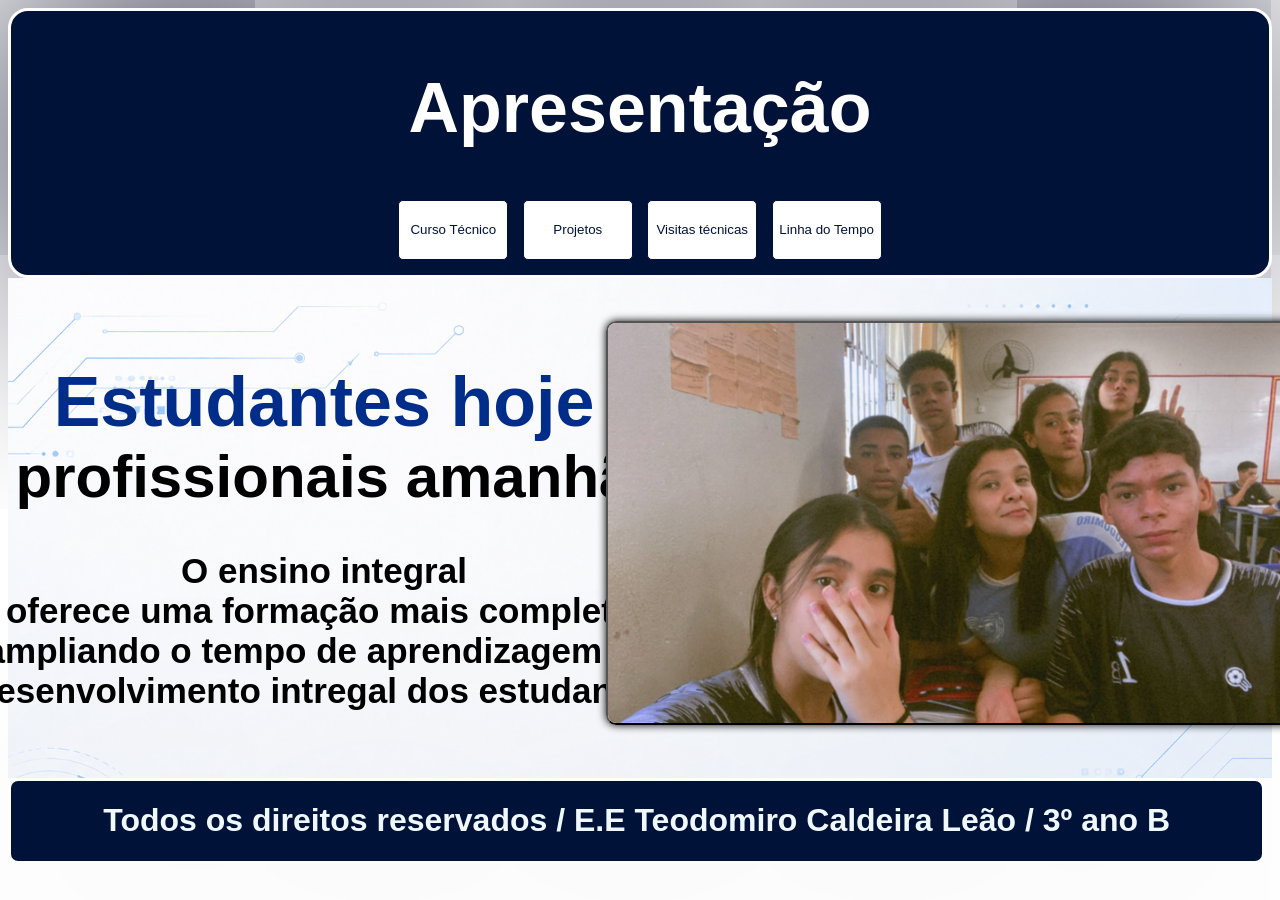
==== index.html @ bd44120d "merge" ====
<!DOCTYPE html>
<html lang="pt-br">

<head>
    <meta charset="UTF-8">
    <meta name="viewport" content="width=device-width, initial-scale=1.0">
    <title>Document</title>
    <link rel="stylesheet" href="styler.css">
 </head>
<body>
    <div class="divisao">
        <h1 class="tit"> Apresentação</h1>
        <div>
            <a href="/apresentacao.html"><button>Curso Técnico</button></a>

            <a href="/Projetos.html"><button>Projetos</button></a>

            <a href="VisitasTequinicas.html"><button>Visitas técnicas</button></a>

            <a href="/LinhadoTempo.html"><button>Linha do Tempo</button></a>
        </div>
    </div>

   </body>
    <div class="divisorio">       

<div class="du">
 <h1 class="sloga"> <span>Estudantes hoje</span> profissionais amanhã</h1>
 <h1 class="sloga1">O ensino integral <br> oferece uma formação mais completa, <BR> ampliando o tempo de aprendizagem e o  <BR>desenvolvimento intregal dos estudantes.
 </h1>
</div>
 

    




<style>
#galeria {
width:700px;
height:
400px;
    position: relative;
}

#galeria img {
    width: 100%;
    height: 100%;
    object-fit: cover;
    position: absolute;
    display: none;
}

#galeria img.ativa {
    display: block;
}
</style>
</head>
<body>

<div id="galeria">
    <img src="IMG/img03.jpg" class="ativa">
    <img src="IMG/1000429396.jpg">
    <img src="IMG/img04.jpg">
    <img src="IMG/1000429881.jpg">
    <img src="IMG/1000429399.jpg">
    <img src="IMG/1000429402.jpg">
    <img src="IMG/1000429403.jpg">
    <img src="IMG/img01.jpg">
     <img src="IMG/img02.jpg">
      
</div>


<script>
const imagens = document.querySelectorAll("#galeria img");
let atual = 0;

setInterval(() => {
    imagens[atual].classList.remove("ativa");

    atual++;
    if (atual >= imagens.length) {
        atual = 0;
    }

    imagens[atual].classList.add("ativa");
}, 2000); 
</script>


 



</div>
 






    <footer class="divi">

  <h1> Todos os direitos reservados / E.E Teodomiro Caldeira Leão / 3º ano B</h1>
    </footer>
---- styler.css ----
* {
   font-family: Arial, Helvetica, sans-serif;
}

.tit {
   font-size: 70PX;
   color: white;
}

.divisao {

   background-color: rgb(0, 18, 56);
   border: solid rgb(255, 255, 255);
   border-radius: 20px;
   box-shadow: 0 0 100000px rgb(0, 0, 31);
   padding: 10px;
   text-align: center;


   justify-content: center;
}

button:hover {
   background-color: rgb(255, 255, 255);
}

.expric {
   margin: 10px;
   width: 1000px;
   border: solid 1px rgb(0, 18, 56);
   box-shadow: 0 0 1px rgb(0, 18, 56);
   background-color: rgb(255, 255, 255);
   border-radius: 10px;
   color: rgb(0, 18, 56);
   text-align: center;
}

.pai {
   display: flex;
   gap: 1px;
}

.expric:hover {
   border: solid 3px rgb(0, 18, 56);
   transform: scale(1.1);
   box-shadow: 0 0 0 1px rgb(0, 26, 255);
}

.divi {

   text-align: center;
   background-color: rgb(0, 18, 56);
   border: solid rgb(255, 255, 255);
   border-radius: 10px;
   color: aliceblue;
   box-shadow: 0 0 100000px rgb(238, 238, 240);
   justify-content: center;
   bottom: 10px;
   width: 99%;
}

button {
   border-radius: 5px;
   margin: 5px;
   border: solid 1px rgb(0, 18, 56);
   height: 60px;
   width: 110px;
   box-shadow: 0 0 1px rgb(0, 18, 56);
   background-color: rgb(255, 255, 255);
   color: rgb(0, 18, 56);
   text-align: center;
   justify-content: center;
}

button:hover {
   transform: scale(1.1);
   border-radius: 5px;
   border: solid 1px rgb(255, 255, 255);
   background-color: rgb(0, 37, 139);
   color: aliceblue;
}

.divisorio {
   padding: 0px;
   background-image: url(/IMG/ChatGPT\ Image\ 28\ de\ mai.\ de\ 2026\,\ 11_18_48.png);
   height: 500px;
   background-size: cover;
   background-repeat: no-repeat;
   display: grid;
   grid-template-columns: 50% 50%;
   justify-items: center;
   align-content: center;

}



.bode {
   background-image: url("ChatGPT\ Image\ 29\ de\ mai.\ de\ 2026\,\ 09_01_08.png");

   background-image: url(/IMG/ChatGPT\ Image\ 28\ de\ mai.\ de\ 2026\,\ 11_07_14.png);
   background-size: cover;
   background-repeat: no-repeat;
}

.sloga {



   width: 500px;
   font-size: 80px;

   font-size: 60px;
   width: 700px;
}

span {
   color: rgb(0, 44, 138);
   ;
   font-size: 70px;

}

img {
   border: outset 2px black;
   background-size: cover;
   border-radius: 10px;
   box-shadow: 0 0 8px rgb(0, 0, 0);
}

img:hover {
   transform: scale(1.1);
}




.BOT {
   border-radius: 5px;
   margin: 5px;
   border: solid 1px rgb(0, 18, 56);
   height: 60px;
   width: 110px;
   box-shadow: 0 0 1px rgb(0, 18, 56);
   background-color: rgb(255, 255, 255);
   color: rgb(0, 18, 56);
   justify-content: center;
   text-align: center;
}

.BOT:hover {
   transform: scale(1.1);
   border-radius: 5px;
   border: solid 1px rgb(255, 255, 255);
   background-color: rgb(0, 37, 139);
   color: aliceblue;
}

nav {
   justify-content: center;
   text-align: center;
}

.du {

   text-align: center;
   justify-content: center;
}

.sloga1 {
   font-size: 35px;
   color: rgb(0, 0, 0);
}

.viagens-tecnicas {
   padding: 80px 10%;

}

.conteudo {
   display: flex;
   align-items: center;
   justify-content: space-between;
   gap: 50px;
}

.texto {
   flex: 1;
}

.texto h2 {
   font-size: 42px;
   color: #00087e;
   margin-bottom: 20px;
}

.texto p {
   font-size: 18px;
   line-height: 1.8;
   color: #555;
   margin-bottom: 20px;
}




.botao:hover {
   background: #0d47a1;
}

.imagem {
   flex: 1;
}

.imagem img {
   width: 100%;
   border-radius: 15px;
   box-shadow: 0 5px 20px rgba(0, 0, 0, 0.2);
}

.img1 {
   border: outset 2px black;
   background-size: cover;
   border-radius: 10px;
   box-shadow: 0 0 6px rgb(0, 0, 0);
width: 700px;
height: 500px;
}
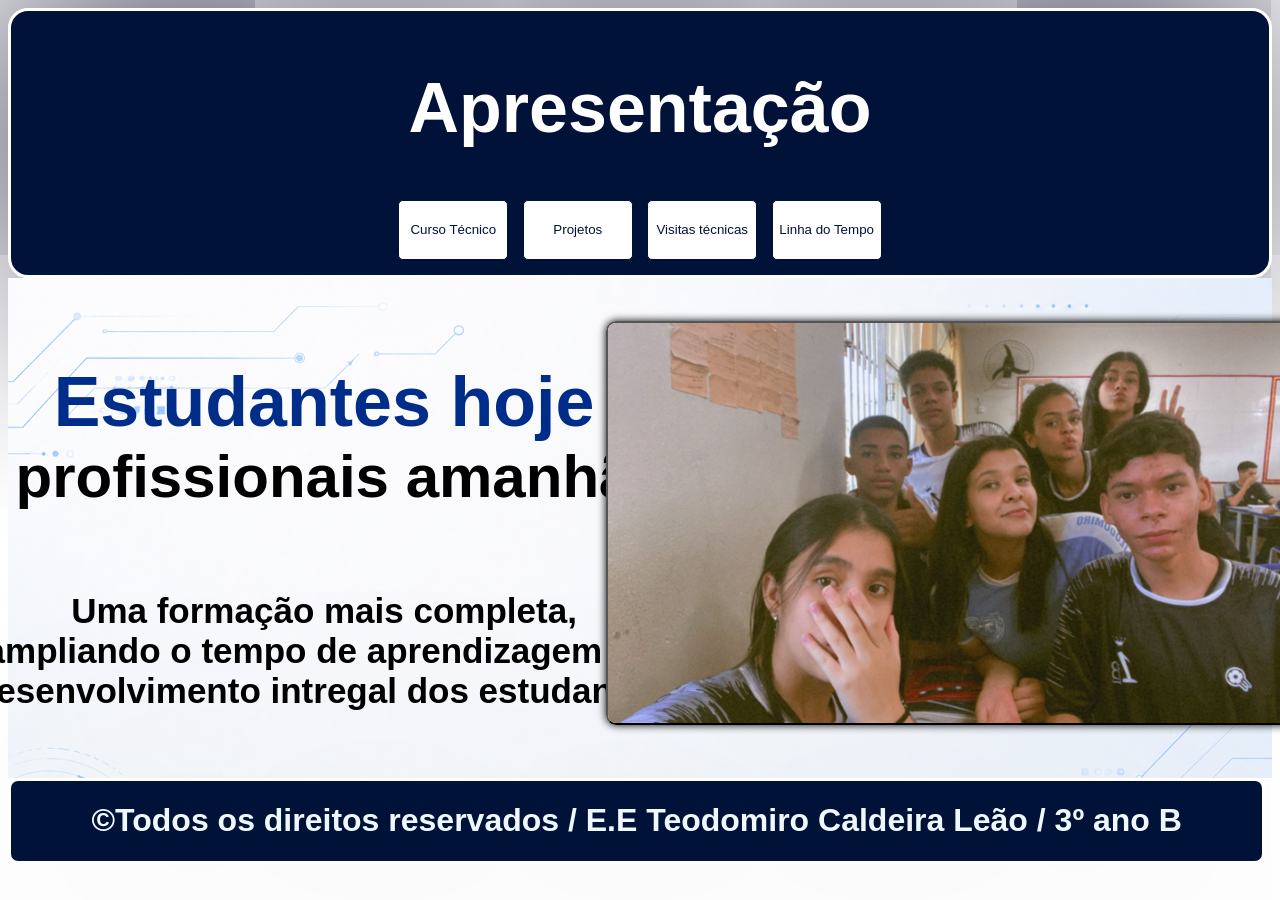
==== commit f69f1bf6: "merge" ====
--- a/index.html
+++ b/index.html
@@ -26,7 +26,7 @@
 
 <div class="du">
  <h1 class="sloga"> <span>Estudantes hoje</span> profissionais amanhã</h1>
- <h1 class="sloga1">O ensino integral <br> oferece uma formação mais completa, <BR> ampliando o tempo de aprendizagem e o  <BR>desenvolvimento intregal dos estudantes.
+ <h1 class="sloga1"><br> Uma formação mais completa, <BR> ampliando o tempo de aprendizagem e o  <BR>desenvolvimento intregal dos estudantes.
  </h1>
 </div>
  
@@ -104,5 +104,5 @@
 
     <footer class="divi">
 
-  <h1> Todos os direitos reservados / E.E Teodomiro Caldeira Leão / 3º ano B</h1>
+  <h1> ©Todos os direitos reservados / E.E Teodomiro Caldeira Leão / 3º ano B</h1>
     </footer>
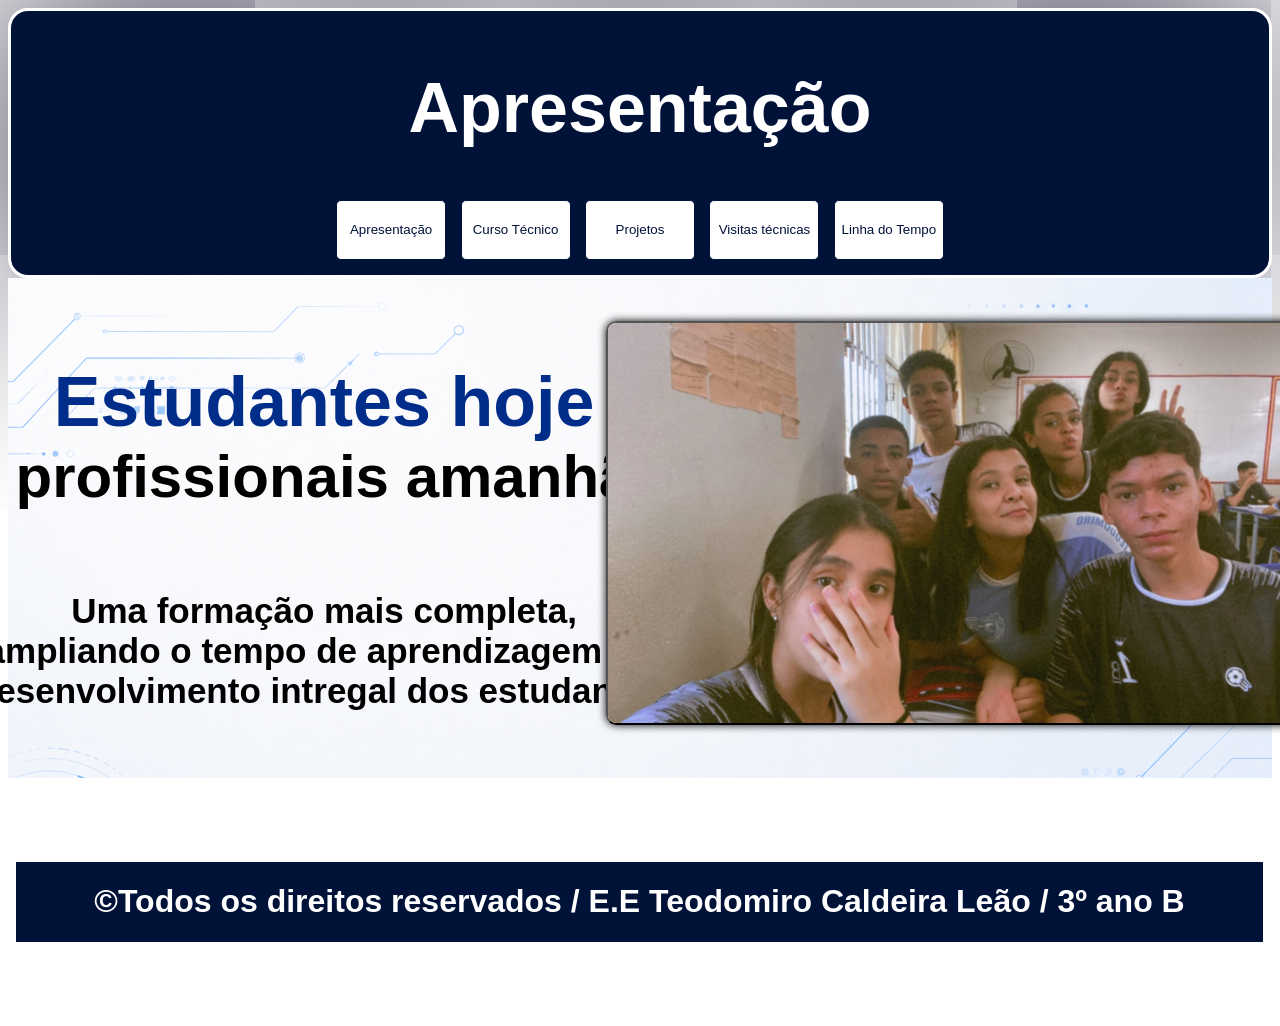
==== commit 1fca2866: "hnn" ====
--- a/index.html
+++ b/index.html
@@ -10,7 +10,9 @@
 <body>
     <div class="divisao">
         <h1 class="tit"> Apresentação</h1>
+       
         <div>
+             <a href="/index.html"><button>Apresentação</button></a>
             <a href="/apresentacao.html"><button>Curso Técnico</button></a>
 
             <a href="/Projetos.html"><button>Projetos</button></a>
@@ -30,10 +32,6 @@
  </h1>
 </div>
  
-
-    
-
-
 
 
 <style>
@@ -63,7 +61,7 @@
     <img src="IMG/img03.jpg" class="ativa">
     <img src="IMG/1000429396.jpg">
     <img src="IMG/img04.jpg">
-    <img src="IMG/1000429881.jpg">
+    <img src="IMG/1000429398.jpg">
     <img src="IMG/1000429399.jpg">
     <img src="IMG/1000429402.jpg">
     <img src="IMG/1000429403.jpg">
@@ -90,9 +88,6 @@
 </script>
 
 
- 
-
-
 
 </div>
  
--- a/styler.css
+++ b/styler.css
@@ -8,15 +8,15 @@
 }
 
 .divisao {
-
+   
    background-color: rgb(0, 18, 56);
    border: solid rgb(255, 255, 255);
    border-radius: 20px;
    box-shadow: 0 0 100000px rgb(0, 0, 31);
    padding: 10px;
-   text-align: center;
-
-
+  text-align: center;
+    
+  
    justify-content: center;
 }
 
@@ -46,17 +46,18 @@
    box-shadow: 0 0 0 1px rgb(0, 26, 255);
 }
 
-.divi {
-
+.divi{
+  
    text-align: center;
-   background-color: rgb(0, 18, 56);
-   border: solid rgb(255, 255, 255);
-   border-radius: 10px;
-   color: aliceblue;
-   box-shadow: 0 0 100000px rgb(238, 238, 240);
-   justify-content: center;
-   bottom: 10px;
-   width: 99%;
+   background-color:rgb(0, 18, 56);
+     margin: 80px;
+ color: rgb(255, 255, 255);
+  margin-left: 4px;
+  margin-right:5px ;
+ border: solid 4px white;
+ border-radius: 10px rgb(0, 18, 56);
+ 
+   
 }
 
 button {
@@ -90,11 +91,11 @@
    grid-template-columns: 50% 50%;
    justify-items: center;
    align-content: center;
-
-}
-
-
-
+   
+}
+
+
+ 
 .bode {
    background-image: url("ChatGPT\ Image\ 29\ de\ mai.\ de\ 2026\,\ 09_01_08.png");
 
@@ -105,38 +106,33 @@
 
 .sloga {
 
-
-
-   width: 500px;
+  
+
+ width: 500px;
    font-size: 80px;
 
    font-size: 60px;
    width: 700px;
 }
-
-span {
-   color: rgb(0, 44, 138);
-   ;
-   font-size: 70px;
-
-}
-
-img {
-   border: outset 2px black;
-   background-size: cover;
-   border-radius: 10px;
-   box-shadow: 0 0 8px rgb(0, 0, 0);
-}
-
-img:hover {
-   transform: scale(1.1);
-}
-
-
-
-
-.BOT {
-   border-radius: 5px;
+span{color: rgb(0, 44, 138); ;
+ font-size: 70px;
+
+}
+
+img{
+ border:outset 2px black;
+background-size: cover;
+border-radius: 10px;
+box-shadow: 0 0 8px rgb(0, 0, 0);
+  }
+img:hover{transform: scale(1.1);
+ }
+
+
+
+
+.BOT{
+ border-radius: 5px;
    margin: 5px;
    border: solid 1px rgb(0, 18, 56);
    height: 60px;
@@ -145,84 +141,246 @@
    background-color: rgb(255, 255, 255);
    color: rgb(0, 18, 56);
    justify-content: center;
-   text-align: center;
-}
-
-.BOT:hover {
+  text-align: center;
+}
+.BOT:hover{
    transform: scale(1.1);
    border-radius: 5px;
    border: solid 1px rgb(255, 255, 255);
    background-color: rgb(0, 37, 139);
-   color: aliceblue;
-}
-
-nav {
-   justify-content: center;
+   color: aliceblue;  }
+
+   nav{  justify-content: center;
+  text-align: center;}
+.du{
+
+ text-align: center;
+justify-content: center;
+  }
+
+  .sloga1{
+   font-size: 35px;
+   color: rgb(0, 0, 0)
+  ;}
+
+  .viagens-tecnicas{
+    padding: 80px 10%;
+    
+}
+
+.conteudo{
+    display: flex;
+    align-items: center;
+    justify-content: space-between;
+    gap: 50px;
+    
+}
+
+.texto{
+    flex: 1;
+    
+    
+}
+
+    
+
+.texto h2{
+   
+    font-size: 42px;
+    color: #00087e;
+    margin-bottom: 20px;
+}
+
+.texto p{
+    font-size: 18px;
+    line-height: 1.8;
+    color: #000000;
+    margin-bottom: 20px;
+    font-family: Cambria, Cochin, Georgia, Times, 'Times New Roman', serif;
+    font-size: 20px;
+    
+}
+
+
+
+
+.botao:hover{
+    background: #0d47a1;
+}
+
+.imagem{
+    flex: 1;
+}
+
+.imagem img{
+    width: 100%;
+    border-radius: 15px;
+    box-shadow: 0 5px 20px rgba(0,0,0,0.2);
+}
+.bloco{
+    display: flex;
+    align-items: center;
+    justify-content: center;
+    gap: 50px;
+    padding: 60px 10%;
+}
+
+.imagem,
+.texto{
    text-align: center;
-}
-
-.du {
-
-   text-align: center;
-   justify-content: center;
-}
-
-.sloga1 {
-   font-size: 35px;
-   color: rgb(0, 0, 0);
-}
-
-.viagens-tecnicas {
-   padding: 80px 10%;
-
-}
-
-.conteudo {
-   display: flex;
-   align-items: center;
-   justify-content: space-between;
-   gap: 50px;
-}
-
-.texto {
-   flex: 1;
-}
-
-.texto h2 {
-   font-size: 42px;
-   color: #00087e;
-   margin-bottom: 20px;
-}
-
-.texto p {
-   font-size: 18px;
-   line-height: 1.8;
-   color: #555;
-   margin-bottom: 20px;
-}
-
-
-
-
-.botao:hover {
-   background: #0d47a1;
-}
-
-.imagem {
-   flex: 1;
-}
-
-.imagem img {
-   width: 100%;
-   border-radius: 15px;
-   box-shadow: 0 5px 20px rgba(0, 0, 0, 0.2);
-}
-
-.img1 {
-   border: outset 2px black;
-   background-size: cover;
-   border-radius: 10px;
-   box-shadow: 0 0 6px rgb(0, 0, 0);
-width: 700px;
-height: 500px;
+    flex: 1;
+}
+
+.imagem img{
+    width:500PX ;
+    height: 400PX;
+    border-radius: 15px;
+    box-shadow: 0 5px 20px rgba(0,0,0,0.15);
+    border:outset 2px black;
+}
+
+.texto h2{
+    font-size: 38px;
+    color: #0d47a1;
+    margin-bottom: 20px;
+}
+
+.texto p{
+    font-size: 18px;
+    color: #555;
+    line-height: 1.8;
+}
+
+@media(max-width: 768px){
+    .bloco{
+        flex-direction: column;
+        text-align: center;
+    }
+}
+
+
+.timeline-section{
+    padding: 100px 10%;
+    background: #f8fbff;
+}
+
+.titulo{
+    text-align: center;
+    margin-bottom: 80px;
+}
+
+.titulo h2{
+    font-size: 45px;
+    color: #0d47a1;
+    margin-bottom: 15px;
+}
+
+.titulo p{
+    max-width: 700px;
+    margin: auto;
+    color: #666;
+    font-size: 18px;
+}
+
+.timeline{
+    position: relative;
+    max-width: 1200px;
+    margin: auto;
+}
+
+.timeline::after{
+    content: '';
+    position: absolute;
+    width: 6px;
+    background: linear-gradient(#1565c0,#42a5f5);
+    top: 0;
+    bottom: 0;
+    left: 50%;
+    margin-left: -3px;
+    border-radius: 20px;
+}
+
+.container{
+    padding: 10px 50px;
+    position: relative;
+    width: 50%;
+}
+
+.left{
+    left: 0;
+}
+
+.right{
+    left: 50%;
+}
+
+.card{
+    padding: 25px;
+    background: white;
+    border-radius: 15px;
+    box-shadow: 0 10px 25px rgba(0,0,0,0.1);
+    transition: .3s;
+}
+
+.card:hover{
+    transform: translateY(-8px);
+}
+
+.card h3{
+    color: #1565c0;
+    margin-bottom: 10px;
+}
+
+.card p{
+    color: #555;
+    line-height: 1.7;
+}
+
+.container::after{
+    content: '';
+    position: absolute;
+    width: 22px;
+    height: 22px;
+   
+   
+    top: 30px;
+    border-radius: 50%;
+    z-index: 1;
+}
+
+.left::after{
+    right: -11px;
+}
+
+.right::after{
+    left: -11px;
+}
+
+@media(max-width:768px){
+
+    .timeline::after{
+        left: 20px;
+    }
+
+    .container{
+        width: 100%;
+        padding-left: 60px;
+        padding-right: 20px;
+    }
+
+    .right{
+        left: 0;
+    }
+
+    .left::after,
+    .right::after{
+        left: 9px;
+    }
+}
+.foto-timeline{
+    width: 100%;
+    height: 400px;
+    object-fit: cover;
+    border-radius: 12px;
+    margin-bottom: 20px;
 }
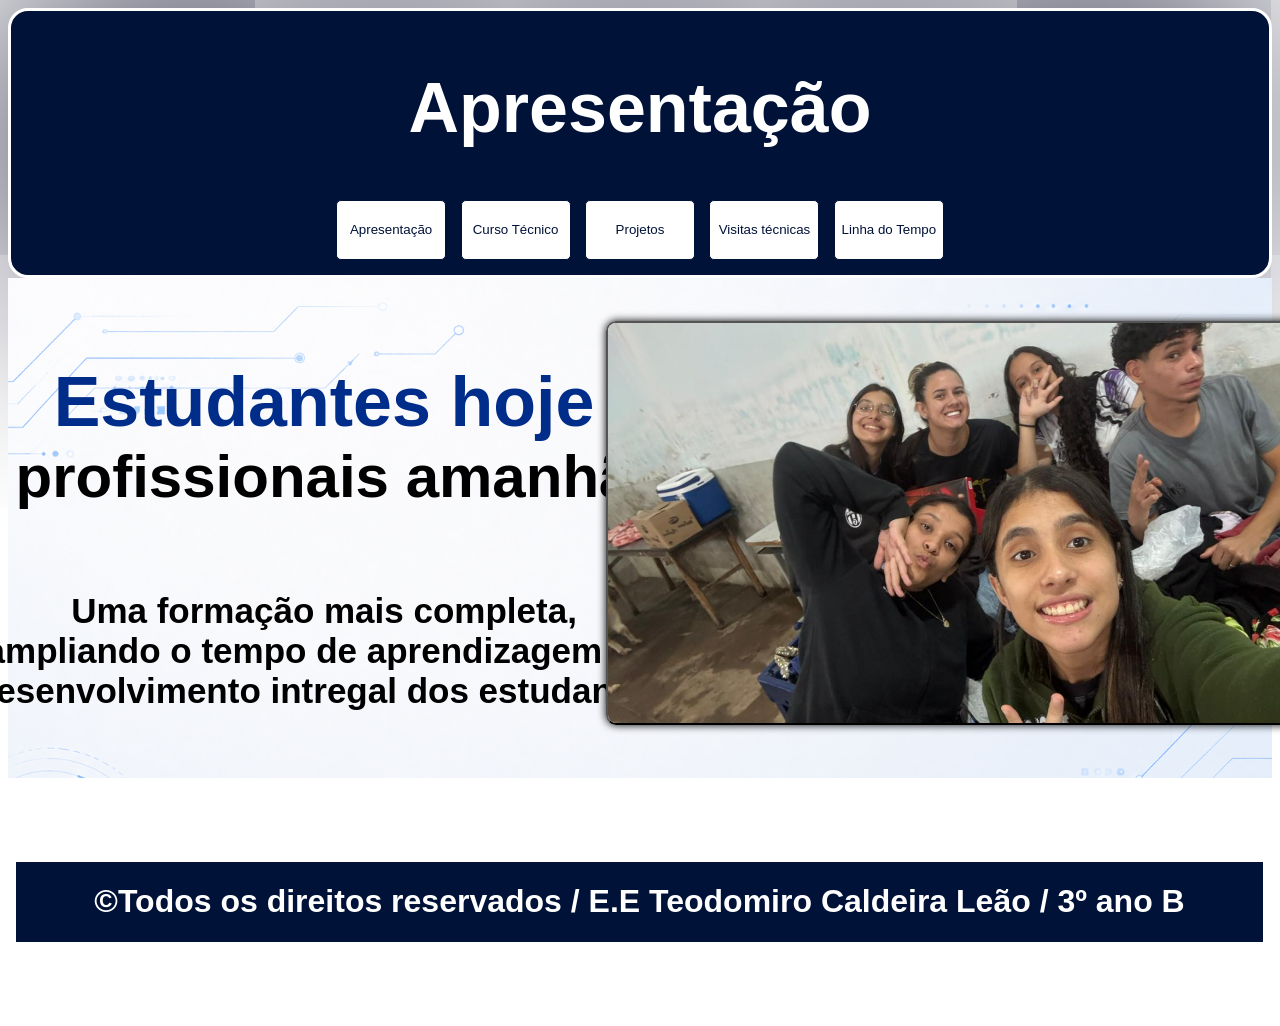
==== commit dd33c043: "merge" ====
--- a/index.html
+++ b/index.html
@@ -6,7 +6,8 @@
     <meta name="viewport" content="width=device-width, initial-scale=1.0">
     <title>Document</title>
     <link rel="stylesheet" href="styler.css">
- </head>
+</head>
+
 <body>
     <div class="divisao">
         <h1 class="tit"> Apresentação</h1>
@@ -23,8 +24,8 @@
         </div>
     </div>
 
-   </body>
-    <div class="divisorio">       
+</body>
+<div class="divisorio">
 
 <div class="du">
  <h1 class="sloga"> <span>Estudantes hoje</span> profissionais amanhã</h1>
@@ -34,70 +35,71 @@
  
 
 
-<style>
-#galeria {
-width:700px;
-height:
-400px;
-    position: relative;
-}
-
-#galeria img {
-    width: 100%;
-    height: 100%;
-    object-fit: cover;
-    position: absolute;
-    display: none;
-}
-
-#galeria img.ativa {
-    display: block;
-}
-</style>
-</head>
-<body>
-
-<div id="galeria">
-    <img src="IMG/img03.jpg" class="ativa">
-    <img src="IMG/1000429396.jpg">
-    <img src="IMG/img04.jpg">
-    <img src="IMG/1000429398.jpg">
-    <img src="IMG/1000429399.jpg">
-    <img src="IMG/1000429402.jpg">
-    <img src="IMG/1000429403.jpg">
-    <img src="IMG/img01.jpg">
-     <img src="IMG/img02.jpg">
-      
-</div>
 
 
-<script>
-const imagens = document.querySelectorAll("#galeria img");
-let atual = 0;
 
-setInterval(() => {
-    imagens[atual].classList.remove("ativa");
+    <style>
+        #galeria {
+            width: 700px;
+            height:
+                400px;
+            position: relative;
+        }
 
-    atual++;
-    if (atual >= imagens.length) {
-        atual = 0;
-    }
+        #galeria img {
+            width: 100%;
+            height: 100%;
+            object-fit: cover;
+            position: absolute;
+            display: none;
+        }
 
-    imagens[atual].classList.add("ativa");
-}, 2000); 
-</script>
+        #galeria img.ativa {
+            display: block;
+        }
+    </style>
+    </head>
+
+    <body>
+
+        <div id="galeria">
+            <img src="IMG/img03.jpg" class="ativa">
+            <img src="IMG/1000429396.jpg">
+            <img src="IMG/img04.jpg">
+            <img src="IMG/1000429881.jpg">
+            <img src="IMG/1000429399.jpg">
+            <img src="IMG/1000429402.jpg">
+            <img src="IMG/1000429403.jpg">
+            <img src="IMG/img01.jpg">
+            <img src="IMG/img02.jpg">
+
+        </div>
+
+
+        <script>
+            const imagens = document.querySelectorAll("#galeria img");
+            let atual = 0;
+
+            setInterval(() => {
+                imagens[atual].classList.remove("ativa");
+
+                atual++;
+                if (atual >= imagens.length) {
+                    atual = 0;
+                }
+
+                imagens[atual].classList.add("ativa");
+            }, 2000); 
+        </script>
+
 
 
 
 </div>
- 
 
 
 
+<footer class="divi">
 
-
-
-    <footer class="divi">
-
-  <h1> ©Todos os direitos reservados / E.E Teodomiro Caldeira Leão / 3º ano B</h1>
-    </footer>
+    <h1> ©Todos os direitos reservados / E.E Teodomiro Caldeira Leão / 3º ano B</h1>
+</footer>
--- a/styler.css
+++ b/styler.css
@@ -1,223 +1,234 @@
 * {
-   font-family: Arial, Helvetica, sans-serif;
+    font-family: Arial, Helvetica, sans-serif;
 }
 
 .tit {
-   font-size: 70PX;
-   color: white;
+    font-size: 70PX;
+    color: white;
 }
 
 .divisao {
-   
-   background-color: rgb(0, 18, 56);
-   border: solid rgb(255, 255, 255);
-   border-radius: 20px;
-   box-shadow: 0 0 100000px rgb(0, 0, 31);
-   padding: 10px;
-  text-align: center;
-    
-  
-   justify-content: center;
+
+    background-color: rgb(0, 18, 56);
+    border: solid rgb(255, 255, 255);
+    border-radius: 20px;
+    box-shadow: 0 0 100000px rgb(0, 0, 31);
+    padding: 10px;
+    text-align: center;
+
+
+    justify-content: center;
 }
 
 button:hover {
-   background-color: rgb(255, 255, 255);
+    background-color: rgb(255, 255, 255);
 }
 
 .expric {
-   margin: 10px;
-   width: 1000px;
-   border: solid 1px rgb(0, 18, 56);
-   box-shadow: 0 0 1px rgb(0, 18, 56);
-   background-color: rgb(255, 255, 255);
-   border-radius: 10px;
-   color: rgb(0, 18, 56);
-   text-align: center;
+    margin: 10px;
+    width: 1000px;
+    border: solid 1px rgb(0, 18, 56);
+    box-shadow: 0 0 1px rgb(0, 18, 56);
+    background-color: rgb(255, 255, 255);
+    border-radius: 10px;
+    color: rgb(0, 18, 56);
+    text-align: center;
 }
 
 .pai {
-   display: flex;
-   gap: 1px;
+    display: flex;
+    gap: 1px;
 }
 
 .expric:hover {
-   border: solid 3px rgb(0, 18, 56);
-   transform: scale(1.1);
-   box-shadow: 0 0 0 1px rgb(0, 26, 255);
-}
-
-.divi{
-  
-   text-align: center;
-   background-color:rgb(0, 18, 56);
-     margin: 80px;
- color: rgb(255, 255, 255);
-  margin-left: 4px;
-  margin-right:5px ;
- border: solid 4px white;
- border-radius: 10px rgb(0, 18, 56);
- 
-   
+    border: solid 3px rgb(0, 18, 56);
+    transform: scale(1.1);
+    box-shadow: 0 0 0 1px rgb(0, 26, 255);
+}
+
+.divi {
+
+    text-align: center;
+    background-color: rgb(0, 18, 56);
+    margin: 80px;
+    color: rgb(255, 255, 255);
+    margin-left: 4px;
+    margin-right: 5px;
+    border: solid 4px white;
+    border-radius: 10px rgb(0, 18, 56);
+
+
 }
 
 button {
-   border-radius: 5px;
-   margin: 5px;
-   border: solid 1px rgb(0, 18, 56);
-   height: 60px;
-   width: 110px;
-   box-shadow: 0 0 1px rgb(0, 18, 56);
-   background-color: rgb(255, 255, 255);
-   color: rgb(0, 18, 56);
-   text-align: center;
-   justify-content: center;
+    border-radius: 5px;
+    margin: 5px;
+    border: solid 1px rgb(0, 18, 56);
+    height: 60px;
+    width: 110px;
+    box-shadow: 0 0 1px rgb(0, 18, 56);
+    background-color: rgb(255, 255, 255);
+    color: rgb(0, 18, 56);
+    text-align: center;
+    justify-content: center;
 }
 
 button:hover {
-   transform: scale(1.1);
-   border-radius: 5px;
-   border: solid 1px rgb(255, 255, 255);
-   background-color: rgb(0, 37, 139);
-   color: aliceblue;
+    transform: scale(1.1);
+    border-radius: 5px;
+    border: solid 1px rgb(255, 255, 255);
+    background-color: rgb(0, 37, 139);
+    color: aliceblue;
 }
 
 .divisorio {
-   padding: 0px;
-   background-image: url(/IMG/ChatGPT\ Image\ 28\ de\ mai.\ de\ 2026\,\ 11_18_48.png);
-   height: 500px;
-   background-size: cover;
-   background-repeat: no-repeat;
-   display: grid;
-   grid-template-columns: 50% 50%;
-   justify-items: center;
-   align-content: center;
-   
-}
-
-
- 
+    padding: 0px;
+    background-image: url(/IMG/ChatGPT\ Image\ 28\ de\ mai.\ de\ 2026\,\ 11_18_48.png);
+    height: 500px;
+    background-size: cover;
+    background-repeat: no-repeat;
+    display: grid;
+    grid-template-columns: 50% 50%;
+    justify-items: center;
+    align-content: center;
+
+}
+
+
+
 .bode {
-   background-image: url("ChatGPT\ Image\ 29\ de\ mai.\ de\ 2026\,\ 09_01_08.png");
-
-   background-image: url(/IMG/ChatGPT\ Image\ 28\ de\ mai.\ de\ 2026\,\ 11_07_14.png);
-   background-size: cover;
-   background-repeat: no-repeat;
+    background-image: url("ChatGPT\ Image\ 29\ de\ mai.\ de\ 2026\,\ 09_01_08.png");
+
+    background-image: url(/IMG/ChatGPT\ Image\ 28\ de\ mai.\ de\ 2026\,\ 11_07_14.png);
+    background-size: cover;
+    background-repeat: no-repeat;
 }
 
 .sloga {
 
-  
-
- width: 500px;
-   font-size: 80px;
-
-   font-size: 60px;
-   width: 700px;
-}
-span{color: rgb(0, 44, 138); ;
- font-size: 70px;
-
-}
-
-img{
- border:outset 2px black;
-background-size: cover;
-border-radius: 10px;
-box-shadow: 0 0 8px rgb(0, 0, 0);
-  }
-img:hover{transform: scale(1.1);
- }
-
-
-
-
-.BOT{
- border-radius: 5px;
-   margin: 5px;
-   border: solid 1px rgb(0, 18, 56);
-   height: 60px;
-   width: 110px;
-   box-shadow: 0 0 1px rgb(0, 18, 56);
-   background-color: rgb(255, 255, 255);
-   color: rgb(0, 18, 56);
-   justify-content: center;
-  text-align: center;
-}
-.BOT:hover{
-   transform: scale(1.1);
-   border-radius: 5px;
-   border: solid 1px rgb(255, 255, 255);
-   background-color: rgb(0, 37, 139);
-   color: aliceblue;  }
-
-   nav{  justify-content: center;
-  text-align: center;}
-.du{
-
- text-align: center;
-justify-content: center;
-  }
-
-  .sloga1{
-   font-size: 35px;
-   color: rgb(0, 0, 0)
-  ;}
-
-  .viagens-tecnicas{
+
+
+    width: 500px;
+    font-size: 80px;
+
+    font-size: 60px;
+    width: 700px;
+}
+
+span {
+    color: rgb(0, 44, 138);
+    ;
+    font-size: 70px;
+
+}
+
+img {
+    border: outset 2px black;
+    background-size: cover;
+    border-radius: 10px;
+    box-shadow: 0 0 8px rgb(0, 0, 0);
+}
+
+img:hover {
+    transform: scale(1.1);
+}
+
+
+
+
+.BOT {
+    border-radius: 5px;
+    margin: 5px;
+    border: solid 1px rgb(0, 18, 56);
+    height: 60px;
+    width: 110px;
+    box-shadow: 0 0 1px rgb(0, 18, 56);
+    background-color: rgb(255, 255, 255);
+    color: rgb(0, 18, 56);
+    justify-content: center;
+    text-align: center;
+}
+
+.BOT:hover {
+    transform: scale(1.1);
+    border-radius: 5px;
+    border: solid 1px rgb(255, 255, 255);
+    background-color: rgb(0, 37, 139);
+    color: aliceblue;
+}
+
+nav {
+    justify-content: center;
+    text-align: center;
+}
+
+.du {
+
+    text-align: center;
+    justify-content: center;
+}
+
+.sloga1 {
+    font-size: 35px;
+    color: rgb(0, 0, 0);
+}
+
+.viagens-tecnicas {
     padding: 80px 10%;
-    
-}
-
-.conteudo{
+
+}
+
+.conteudo {
     display: flex;
     align-items: center;
     justify-content: space-between;
     gap: 50px;
-    
-}
-
-.texto{
+
+}
+
+.texto {
     flex: 1;
-    
-    
-}
-
-    
-
-.texto h2{
-   
+
+
+}
+
+
+
+.texto h2 {
+
     font-size: 42px;
     color: #00087e;
     margin-bottom: 20px;
 }
 
-.texto p{
+.texto p {
     font-size: 18px;
     line-height: 1.8;
     color: #000000;
     margin-bottom: 20px;
     font-family: Cambria, Cochin, Georgia, Times, 'Times New Roman', serif;
     font-size: 20px;
-    
-}
-
-
-
-
-.botao:hover{
+
+}
+
+
+
+
+.botao:hover {
     background: #0d47a1;
 }
 
-.imagem{
+.imagem {
     flex: 1;
 }
 
-.imagem img{
+.imagem img {
     width: 100%;
     border-radius: 15px;
-    box-shadow: 0 5px 20px rgba(0,0,0,0.2);
-}
-.bloco{
+    box-shadow: 0 5px 20px rgba(0, 0, 0, 0.2);
+}
+
+.bloco {
     display: flex;
     align-items: center;
     justify-content: center;
@@ -225,74 +236,77 @@
     padding: 60px 10%;
 }
 
-.imagem,
-.texto{
-   text-align: center;
+.imagem{
+     width: 400PX;
+    height: 400PX;
+}
+.texto {
+    text-align: center;
     flex: 1;
 }
 
-.imagem img{
-    width:500PX ;
+.imagem img {
+    width: 500PX;
     height: 400PX;
     border-radius: 15px;
-    box-shadow: 0 5px 20px rgba(0,0,0,0.15);
-    border:outset 2px black;
-}
-
-.texto h2{
+    box-shadow: 0 5px 20px rgba(0, 0, 0, 0.15);
+    border: outset 2px black;
+}
+
+.texto h2 {
     font-size: 38px;
     color: #0d47a1;
     margin-bottom: 20px;
 }
 
-.texto p{
+.texto p {
     font-size: 18px;
     color: #555;
     line-height: 1.8;
 }
 
-@media(max-width: 768px){
-    .bloco{
+@media(max-width: 768px) {
+    .bloco {
         flex-direction: column;
         text-align: center;
     }
 }
 
 
-.timeline-section{
+.timeline-section {
     padding: 100px 10%;
     background: #f8fbff;
 }
 
-.titulo{
+.titulo {
     text-align: center;
     margin-bottom: 80px;
 }
 
-.titulo h2{
+.titulo h2 {
     font-size: 45px;
     color: #0d47a1;
     margin-bottom: 15px;
 }
 
-.titulo p{
+.titulo p {
     max-width: 700px;
     margin: auto;
     color: #666;
     font-size: 18px;
 }
 
-.timeline{
+.timeline {
     position: relative;
     max-width: 1200px;
     margin: auto;
 }
 
-.timeline::after{
+.timeline::after {
     content: '';
     position: absolute;
     width: 6px;
-    background: linear-gradient(#1565c0,#42a5f5);
+    background: linear-gradient(#1565c0, #42a5f5);
     top: 0;
     bottom: 0;
     left: 50%;
@@ -300,43 +314,43 @@
     border-radius: 20px;
 }
 
-.container{
+.container {
     padding: 10px 50px;
     position: relative;
     width: 50%;
 }
 
-.left{
+.left {
     left: 0;
 }
 
-.right{
+.right {
     left: 50%;
 }
 
-.card{
+.card {
     padding: 25px;
     background: white;
     border-radius: 15px;
-    box-shadow: 0 10px 25px rgba(0,0,0,0.1);
+    box-shadow: 0 10px 25px rgba(0, 0, 0, 0.1);
     transition: .3s;
 }
 
-.card:hover{
+.card:hover {
     transform: translateY(-8px);
 }
 
-.card h3{
+.card h3 {
     color: #1565c0;
     margin-bottom: 10px;
 }
 
-.card p{
+.card p {
     color: #555;
     line-height: 1.7;
 }
 
-.container::after{
+.container::after {
     content: '';
     position: absolute;
     width: 22px;
@@ -348,39 +362,51 @@
     z-index: 1;
 }
 
-.left::after{
+.left::after {
     right: -11px;
 }
 
-.right::after{
+.right::after {
     left: -11px;
 }
 
-@media(max-width:768px){
-
-    .timeline::after{
+@media(max-width:768px) {
+
+    .timeline::after {
         left: 20px;
     }
 
-    .container{
+    .container {
         width: 100%;
         padding-left: 60px;
         padding-right: 20px;
     }
 
-    .right{
+    .right {
         left: 0;
     }
 
     .left::after,
-    .right::after{
+    .right::after {
         left: 9px;
     }
 }
-.foto-timeline{
+
+.foto-timeline {
     width: 100%;
     height: 400px;
     object-fit: cover;
     border-radius: 12px;
     margin-bottom: 20px;
+}
+
+.ativa {
+    width: 400px;
+    height: 400px;
+}
+
+.img2{
+    width:  600px;
+    height: 550px;
+
 }
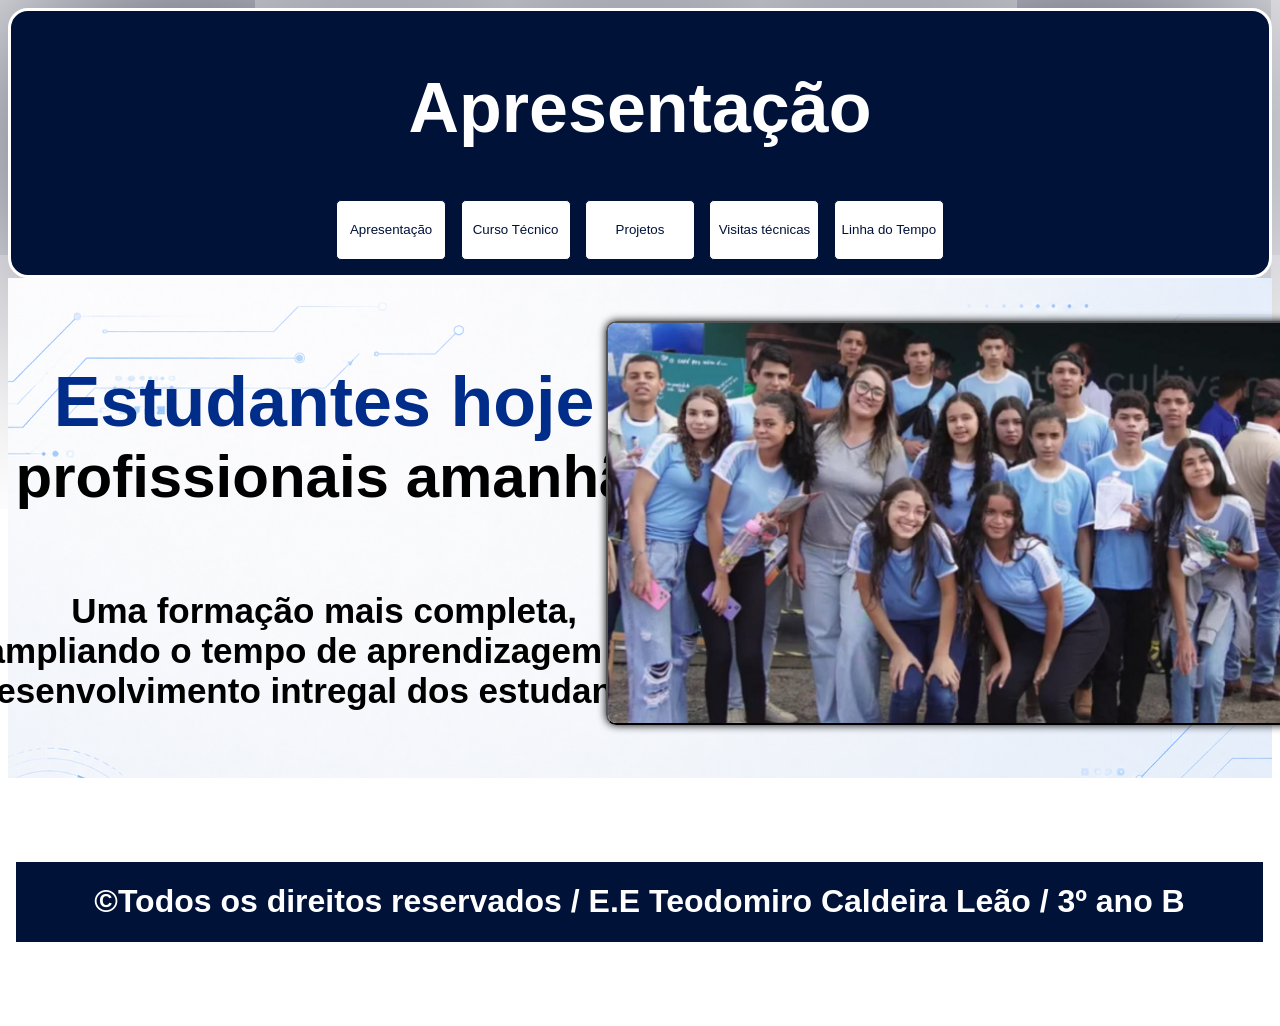
==== commit f1e91b29: "merge" ====
--- a/index.html
+++ b/index.html
@@ -64,14 +64,14 @@
 
         <div id="galeria">
             <img src="IMG/img03.jpg" class="ativa">
-            <img src="IMG/1000429396.jpg">
-            <img src="IMG/img04.jpg">
+            <img src="IMG/hidro12024.jpg">
+            <img src="IMG/1000429880.jpg">
             <img src="IMG/1000429881.jpg">
             <img src="IMG/1000429399.jpg">
-            <img src="IMG/1000429402.jpg">
-            <img src="IMG/1000429403.jpg">
-            <img src="IMG/img01.jpg">
-            <img src="IMG/img02.jpg">
+            <img src="IMG/projeto1.jpg">
+            <img src="IMG/1000429871.jpg">
+            <img src="IMG/viagens@.jpg">
+            <img src="IMG/1000429861.jpg">
 
         </div>
 
--- a/styler.css
+++ b/styler.css
@@ -122,12 +122,54 @@
 
 }
 
-img {
-    border: outset 2px black;
-    background-size: cover;
-    border-radius: 10px;
-    box-shadow: 0 0 8px rgb(0, 0, 0);
-}
+img{
+ border:outset 2px black;
+background-size: cover;
+border-radius: 10px;
+box-shadow: 0 0 8px rgb(0, 0, 0);
+  }
+img:hover{transform: scale(1.1);
+ }
+
+
+
+
+.BOT{
+ border-radius: 5px;
+   margin: 100px;
+   border: solid 1px rgb(0, 18, 56);
+   height: 60px;
+   width: 110px;
+   box-shadow: 0 0 1px rgb(0, 18, 56);
+   background-color: rgb(255, 255, 255);
+   color: rgb(0, 18, 56);
+   justify-content: center;
+  text-align: center; }
+  
+  .BOT2{
+ border-radius: 5px;
+   margin: 100px;
+   border: solid 1px rgb(0, 18, 56);
+   height: 60px;
+   width: 310px;
+   box-shadow: 0 0 1px rgb(0, 18, 56);
+   background-color: rgb(255, 255, 255);
+   color: rgb(0, 18, 56);
+   justify-content: center;
+  text-align: center;
+}
+.BOT2:hover{
+   transform: scale(1.1);
+   border-radius: 5px;
+   border: solid 1px rgb(255, 255, 255);
+   background-color: rgb(0, 37, 139);
+   color: aliceblue;  }
+.BOT:hover{
+   transform: scale(1.1);
+   border-radius: 5px;
+   border: solid 1px rgb(255, 255, 255);
+   background-color: rgb(0, 37, 139);
+   color: aliceblue;  }
 
 img:hover {
     transform: scale(1.1);
@@ -398,15 +440,89 @@
     object-fit: cover;
     border-radius: 12px;
     margin-bottom: 20px;
-}
-
-.ativa {
-    width: 400px;
-    height: 400px;
-}
-
-.img2{
-    width:  600px;
-    height: 550px;
-
+
+}
+
+.nossas-viagens{
+    max-width: 1200px;
+    margin: auto;
+    padding: 50px 20px;
+}
+
+.nossas-viagens h1{
+    text-align: center;
+    font-size: 3rem;
+    color: #001238;
+}
+
+.subtitulo{
+    text-align: center;
+    margin: 20px auto 50px;
+    max-width: 700px;
+    color: #555;
+}
+
+.evento{
+    position: relative;
+    margin-bottom: 60px;
+    padding-left: 40px;
+    border-left: 4px solid #003ea8;
+}
+
+.evento::before{
+    content: "";
+    width: 20px;
+    height: 20px;
+    background: #003ea8;
+    border-radius: 50%;
+    position: absolute;
+    left: -12px;
+    top: 0;
+}
+
+.ano{
+    font-size: 1.5rem;
+    font-weight: bold;
+    color: #003ea8;
+    margin-bottom: 15px;
+}
+
+.card{
+    background: white;
+    padding: 25px;
+    border-radius: 15px;
+    box-shadow: 0 5px 15px rgba(0,0,0,.15);
+}
+
+.card h2{
+    color: #001238;
+    margin-bottom: 15px;
+}
+
+.card p{
+    margin-bottom: 20px;
+    line-height: 1.6;
+}
+
+
+
+.galeria{
+
+    
+    display: grid;
+    grid-template-columns: repeat(auto-fit, minmax(220px, 1fr));
+    gap: 15px;
+}
+
+.galeria img{
+    width: 100%;
+    height: 220px;
+    object-fit: cover;
+    border-radius: 12px;
+    transition: 0.4s;
+    cursor: pointer;
+}
+
+.galeria img:hover{
+    transform: scale(1.05);
 }
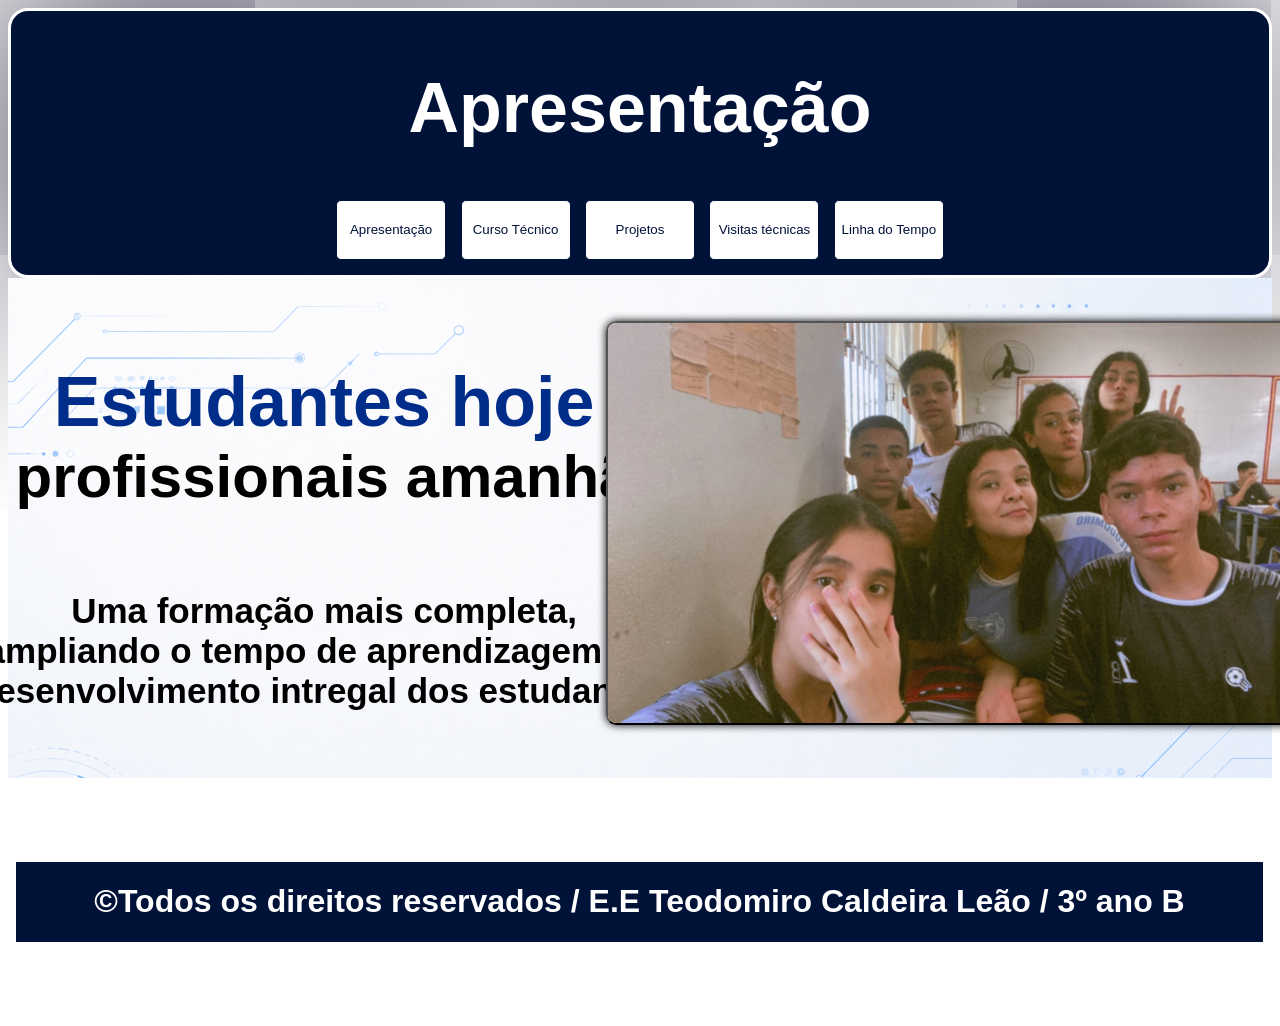
==== commit f8a05641: "merge" ====
--- a/index.html
+++ b/index.html
@@ -4,10 +4,11 @@
 <head>
     <meta charset="UTF-8">
     <meta name="viewport" content="width=device-width, initial-scale=1.0">
-    <title>Document</title>
+    <title>Apresentação</title>
+   <link rel="shortcut icon" type="image/x-icon" href="IMG/logo.png">
     <link rel="stylesheet" href="styler.css">
 </head>
-
+ 
 <body>
     <div class="divisao">
         <h1 class="tit"> Apresentação</h1>
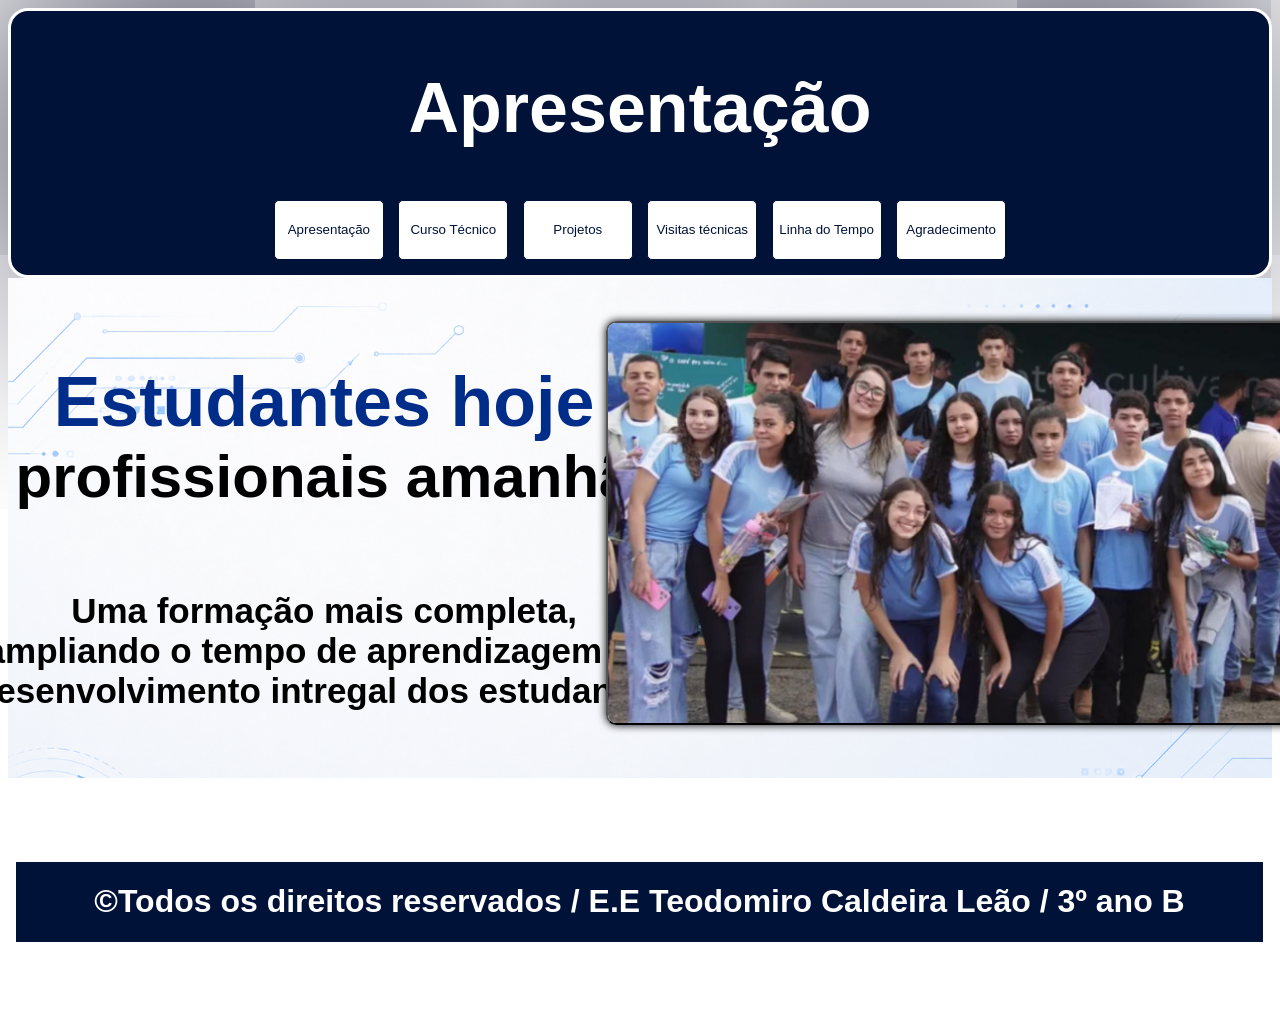
==== commit 20956c5c: "finalização" ====
--- a/index.html
+++ b/index.html
@@ -22,6 +22,9 @@
             <a href="VisitasTequinicas.html"><button>Visitas técnicas</button></a>
 
             <a href="/LinhadoTempo.html"><button>Linha do Tempo</button></a>
+
+             <a href="agradecimento.html"><button>Agradecimento</button></a>
+
         </div>
     </div>
 
@@ -100,6 +103,7 @@
 
 
 
+
 <footer class="divi">
 
     <h1> ©Todos os direitos reservados / E.E Teodomiro Caldeira Leão / 3º ano B</h1>
